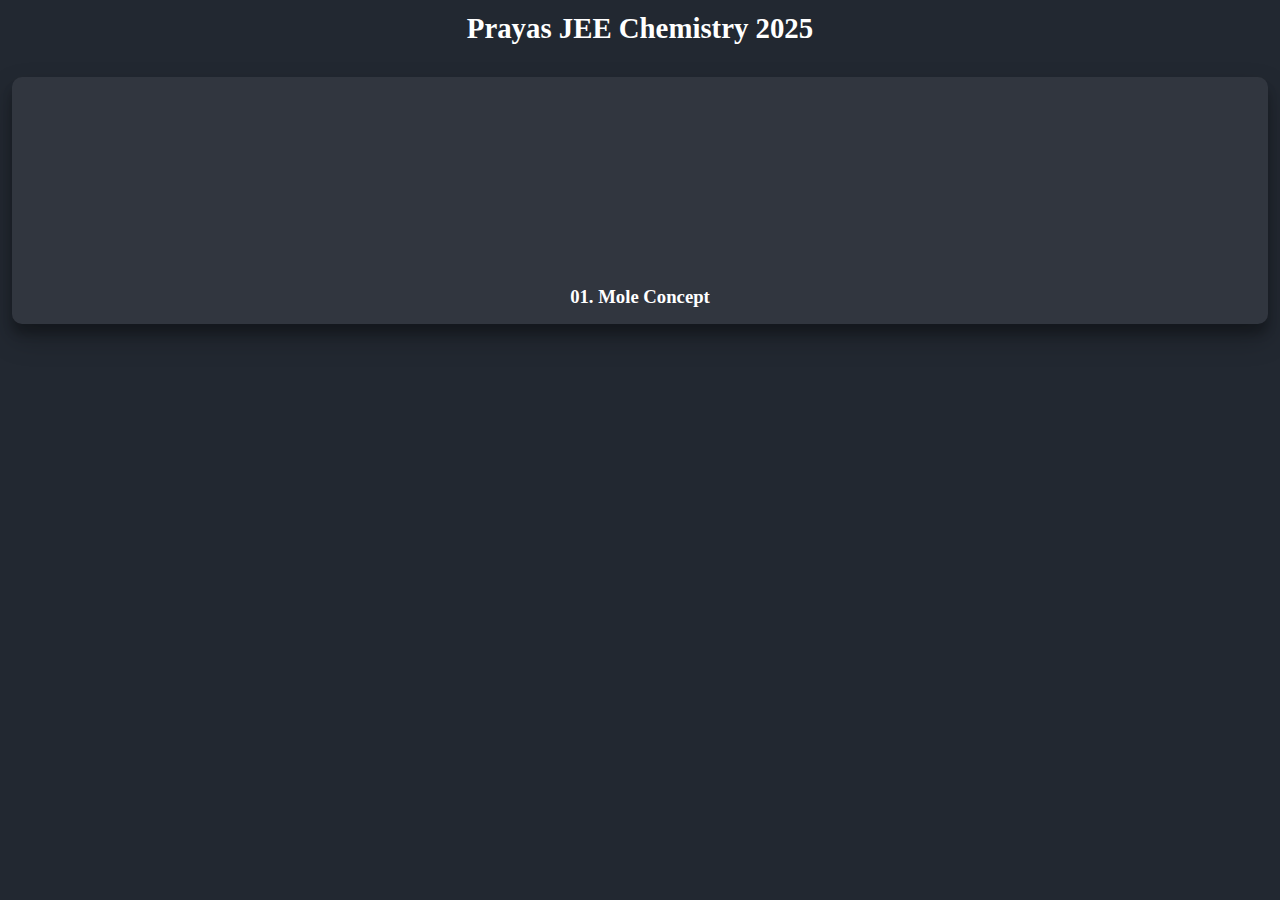
==== chemistry.html @ beb299cc "Add files via upload" ====
<!DOCTYPE html>
<html lang="en">
  <head>
    <meta charset="UTF-8" />
    <meta name="viewport" content="width=device-width, initial-scale=1.0" />
    <meta http-equiv="X-UA-Compatible" content="ie=edge" />
    <title>Prayas Chemistry</title>

    <link rel="stylesheet" href="style.css" />
    <script src="index.js" defer></script>
  </head>
  <body>
    <div class="playlist-container">
      <div class="heading">
        <h1>Prayas JEE Chemistry 2025</h1>
      </div>
    </div>
  </body>
</html>
---- style.css ----
* {
  margin: 0;
  padding: 0;
  box-sizing: border-box;
  font-family: Comic Sans MS;
}
body {
  background-color: #222831;
  color: white;
}
a {
  text-decoration: none;
  color: white;
}
.heading {
  width: 100%;
  font-size: 0.9rem;
  text-align: center;
}
.playlist-container {
  width: 100vw;
  display: flex;
  flex-wrap: wrap;
  justify-content: center;
  align-items: center;
  padding: 0.75rem;
}
.playlist-card {
  width: 100%;
  text-align: center;
  margin-top: 2rem;
  background: #31363f;
  color: white;
  padding: 0.25rem 0.25rem 1rem 0.25rem;
  border-radius: 10px;
  box-shadow: rgba(0, 0, 0, 0.25) 0px 14px 28px,
    rgba(0, 0, 0, 0.22) 0px 10px 10px;
}
.playlist {
  width: 100%;
  height: 189px;
  margin-bottom: 0.75rem;
  border-radius: 10px;
}
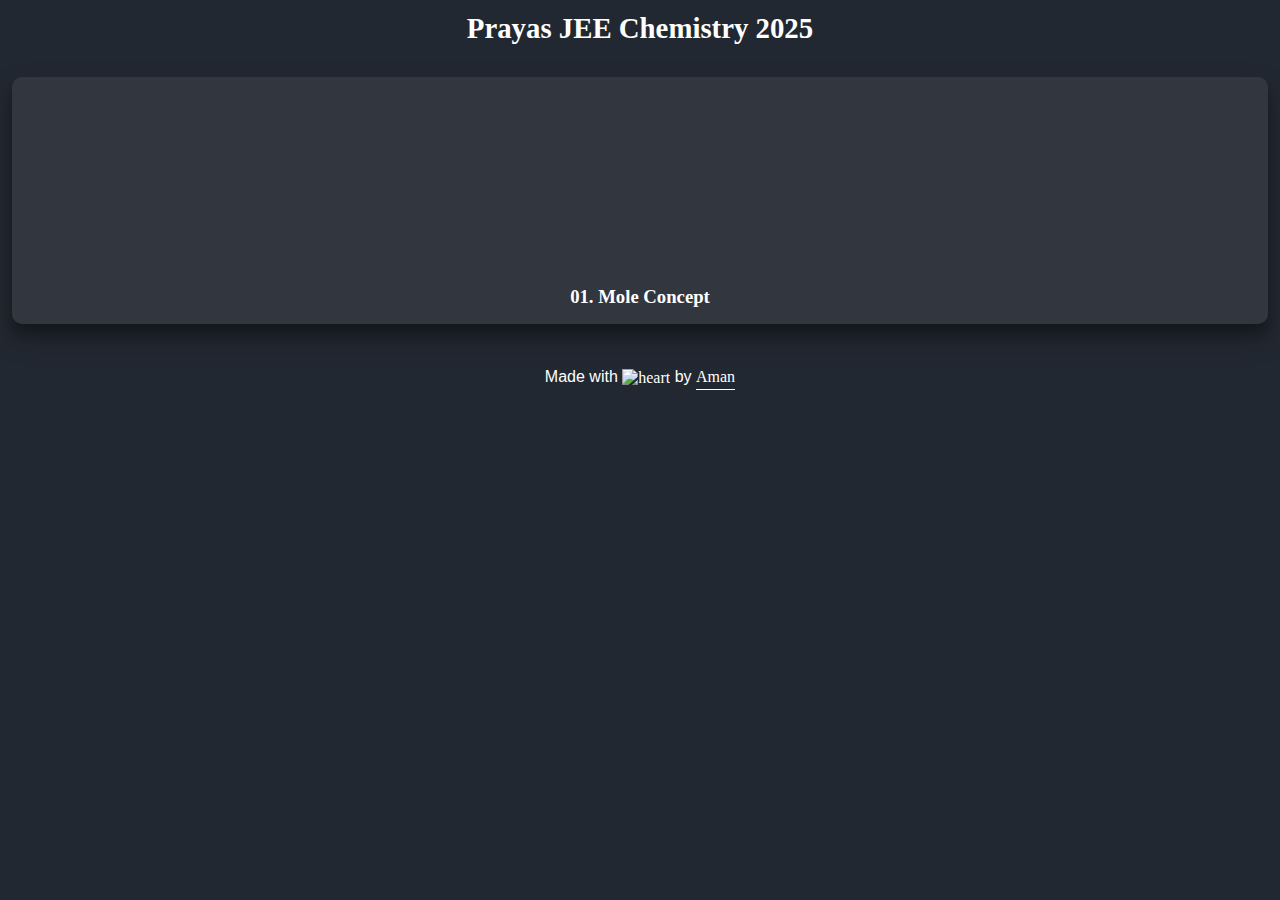
==== commit 0637659b: "Update chemistry.html" ====
--- a/chemistry.html
+++ b/chemistry.html
@@ -15,5 +15,41 @@
         <h1>Prayas JEE Chemistry 2025</h1>
       </div>
     </div>
+
+    <div class="footer">
+
+      <p class="footer-heart">
+
+        Made with
+
+        <g-emoji
+
+          class="g-emoji"
+
+          alias="heart"
+
+          fallback-src="https://github.githubassets.com/images/icons/emoji/unicode/2764.png"
+
+        >
+
+          <img
+
+            class="emoji"
+
+            alt="heart"
+
+            height="20"
+
+            width="20"
+
+            src="https://github.githubassets.com/images/icons/emoji/unicode/2764.png"
+
+        /></g-emoji>
+
+        by <a href="portfolio.html">Aman</a>
+
+      </p>
+
+    </div>
   </body>
 </html>
--- a/style.css
+++ b/style.css
@@ -7,6 +7,9 @@
 body {
   background-color: #222831;
   color: white;
+  display: flex;
+  flex-direction: column;
+  justify-content: center;
 }
 a {
   text-decoration: none;
@@ -41,4 +44,24 @@
   height: 189px;
   margin-bottom: 0.75rem;
   border-radius: 10px;
-}+}
+.footer {
+  margin-top: 2rem;
+  margin-bottom: 1rem;
+}
+
+.footer-heart {
+  text-align: center;
+  font-family: open sans, sans-serif;
+}
+
+.footer-heart a {
+  border-bottom: 1px solid #fff;
+  color: #fff;
+  padding-bottom: 0.25em;
+  text-decoration: none;
+}
+
+.emoji {
+  vertical-align: middle;
+}
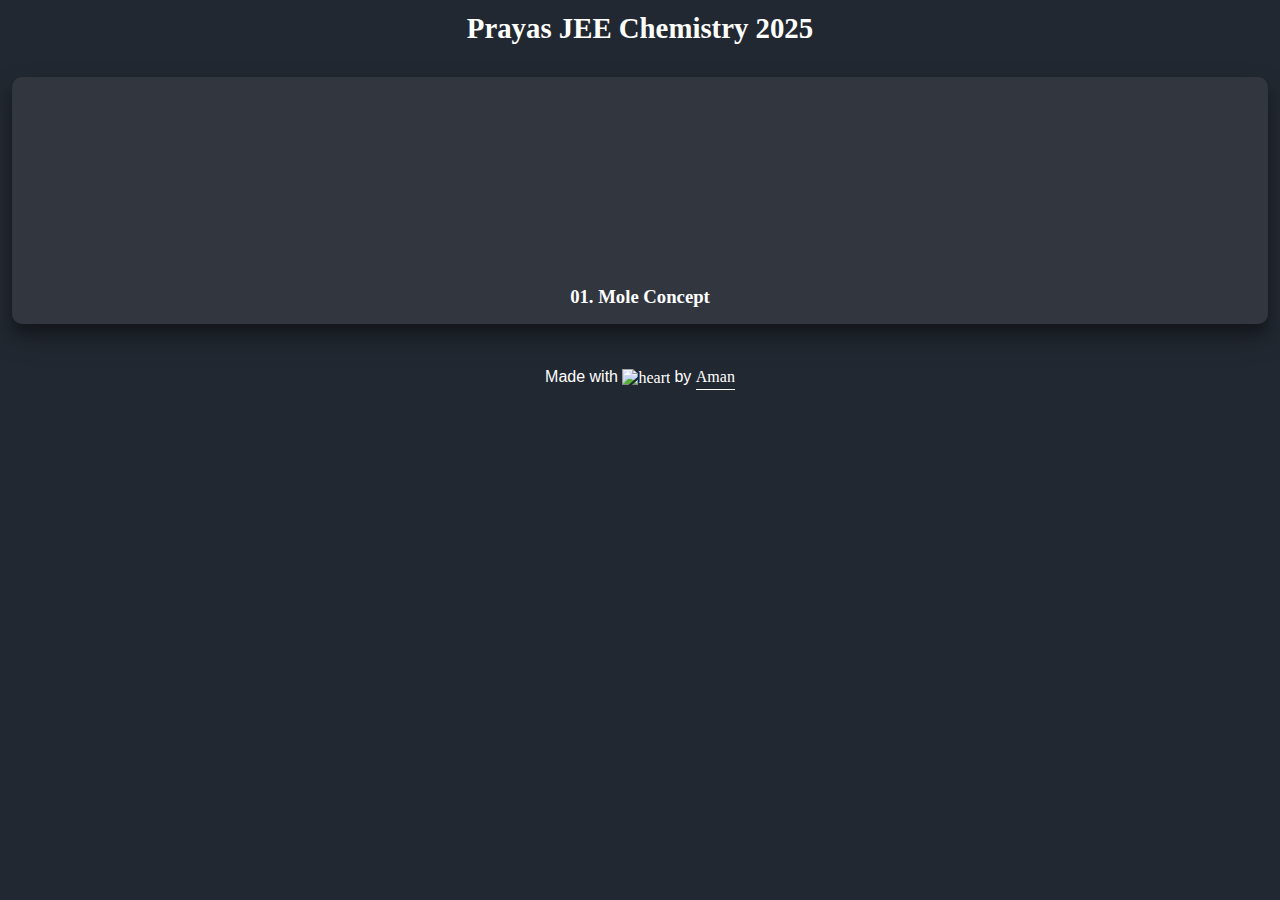
==== commit a6edf7e8: "Update chemistry.html" ====
--- a/chemistry.html
+++ b/chemistry.html
@@ -1,55 +1,37 @@
 <!DOCTYPE html>
 <html lang="en">
-  <head>
-    <meta charset="UTF-8" />
-    <meta name="viewport" content="width=device-width, initial-scale=1.0" />
-    <meta http-equiv="X-UA-Compatible" content="ie=edge" />
-    <title>Prayas Chemistry</title>
-
-    <link rel="stylesheet" href="style.css" />
-    <script src="index.js" defer></script>
-  </head>
-  <body>
-    <div class="playlist-container">
-      <div class="heading">
-        <h1>Prayas JEE Chemistry 2025</h1>
+   <head>
+      <meta charset="UTF-8" />
+      <meta name="viewport" content="width=device-width, initial-scale=1.0" />
+      <meta http-equiv="X-UA-Compatible" content="ie=edge" />
+      <title>Prayas Chemistry</title>
+      <link rel="stylesheet" href="style.css" />
+      <script src="index.js" defer></script>
+   </head>
+   <body>
+      <div class="playlist-container">
+         <div class="heading">
+            <h1>Prayas JEE Chemistry 2025</h1>
+         </div>
       </div>
-    </div>
-
-    <div class="footer">
-
-      <p class="footer-heart">
-
-        Made with
-
-        <g-emoji
-
-          class="g-emoji"
-
-          alias="heart"
-
-          fallback-src="https://github.githubassets.com/images/icons/emoji/unicode/2764.png"
-
-        >
-
-          <img
-
-            class="emoji"
-
-            alt="heart"
-
-            height="20"
-
-            width="20"
-
-            src="https://github.githubassets.com/images/icons/emoji/unicode/2764.png"
-
-        /></g-emoji>
-
-        by <a href="portfolio.html">Aman</a>
-
-      </p>
-
-    </div>
-  </body>
+      <div class="footer">
+         <p class="footer-heart">
+            Made with
+            <g-emoji
+               class="g-emoji"
+               alias="heart"
+               fallback-src="https://github.githubassets.com/images/icons/emoji/unicode/2764.png"
+               >
+               <img
+                  class="emoji"
+                  alt="heart"
+                  height="20"
+                  width="20"
+                  src="https://github.githubassets.com/images/icons/emoji/unicode/2764.png"
+                  />
+            </g-emoji>
+            by <a href="portfolio.html">Aman</a>
+         </p>
+      </div>
+   </body>
 </html>
